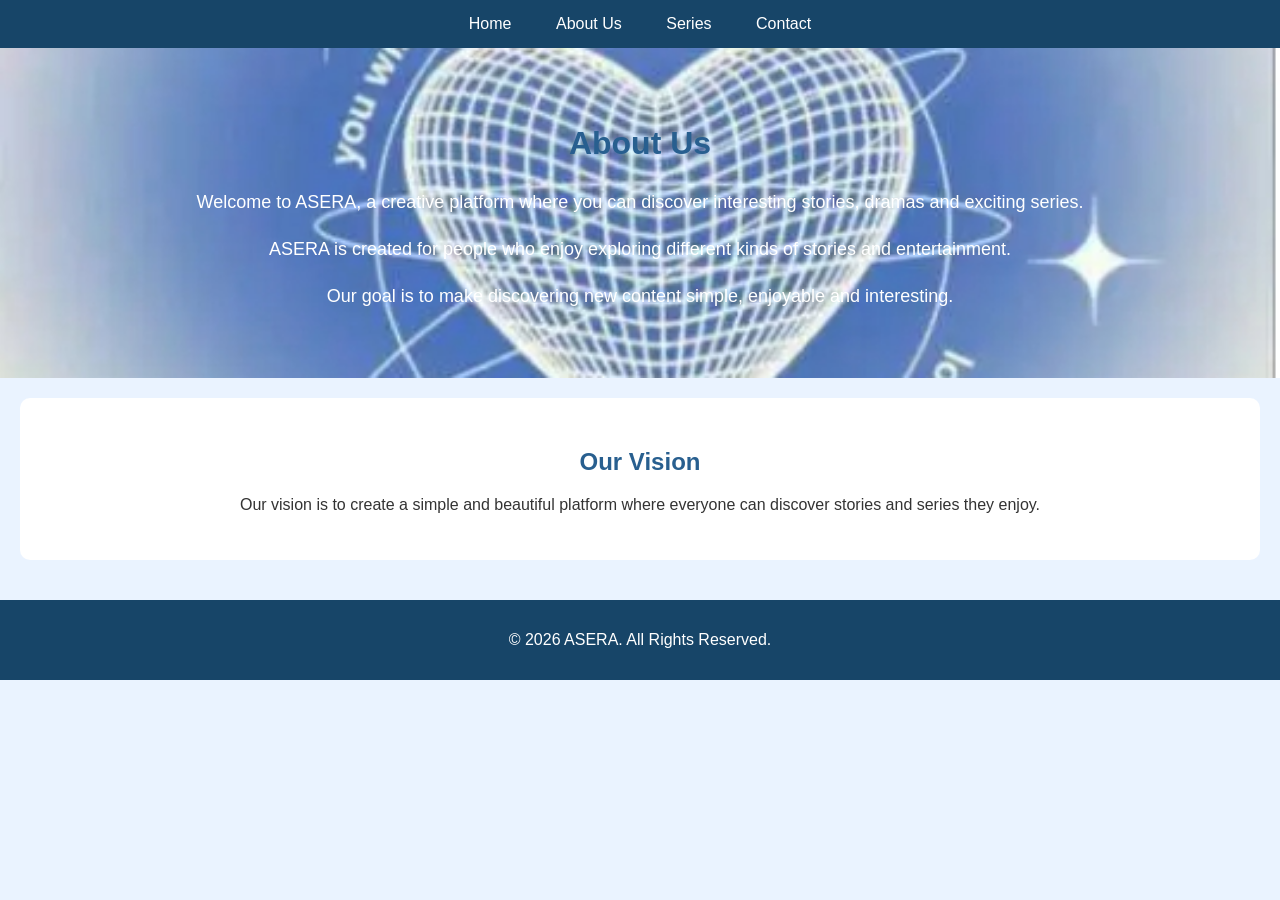
==== about.html @ 746fb0fd "Add files via upload" ====
<html>

<head>

    <title>About Us - ASERA</title>

    <link rel="stylesheet" href="about.css">

</head>


<body>


    <!-- Header -->
     <!--

    <header>

        <img src="images/" class="logo">

        <p>Where Stories Come Alive.</p>

    </header>
               -->


    <!-- Navigation -->

    <nav>

        <a href="index.html">Home</a>

        <a href="about.html">About Us</a>

        <a href="series.html">Series</a>

        <a href="contact.html">Contact</a>

    </nav>


    <!-- About Section -->

    <section class="about">

        <h1>About Us</h1>

        <p>
            Welcome to ASERA, a creative platform
            where you can discover interesting stories,
            dramas and exciting series.
        </p>

        <p>
            ASERA is created for people who enjoy
            exploring different kinds of stories
            and entertainment.
        </p>

        <p>
            Our goal is to make discovering new
            content simple, enjoyable and interesting.
        </p>

    </section>


    <!-- Vision -->

    <section class="vision">

        <h2>Our Vision</h2>

        <p>
            Our vision is to create a simple and
            beautiful platform where everyone can
            discover stories and series they enjoy.
        </p>

    </section>


    <!-- Footer -->

    <footer>

        <p>
            © 2026 ASERA. All Rights Reserved.
        </p>

    </footer>


</body>

</html>
---- about.css ----
/* Whole Page */

body {

    margin: 0;

    font-family: Verdana, Geneva, Tahoma, sans-serif;

    background-color: #eaf3ff;

    color: #333333;

}


/* Header */

header {

    background-color: #285f8f;

    color: white;

    text-align: center;

    padding: 20px;

}


/* Logo */
/*

.logo {

    width: 120px;

    height: 120px;

    border-radius: 50%;

    object-fit: cover;

}
*/

/* Navigation */

nav {

    background-color: #174568;

    text-align: center;

    padding: 15px;

}


/* Navigation Links */

nav a {

    color: white;

    text-decoration: none;

    margin: 20px;

}
/* Hero Section */

.about {

    background-image: url("H9.jpeg");

    background-size: cover;

    background-position: center;

    background-repeat: no-repeat;

    color: white;

    text-align: center;

    padding: 100px 40px;

}


/* About Section */

.about {

    text-align: center;

    padding: 50px;

}


/* About Heading */

.about h1 {

    color: #285f8f;

    font-size: 32px;

}


/* About Paragraph */

.about p {

    font-size: 18px;

    line-height: 1.6;

}


/* Vision Box */

.vision {

    background-color: white;

    text-align: center;

    padding: 30px;

    margin: 20px;

    border-radius: 10px;

}


/* Vision Heading */

.vision h2 {

    color: #285f8f;

}


/* Footer */

footer {

    background-color: #174568;

    color: white;

    text-align: center;

    padding: 15px;

    margin-top: 40px;

}
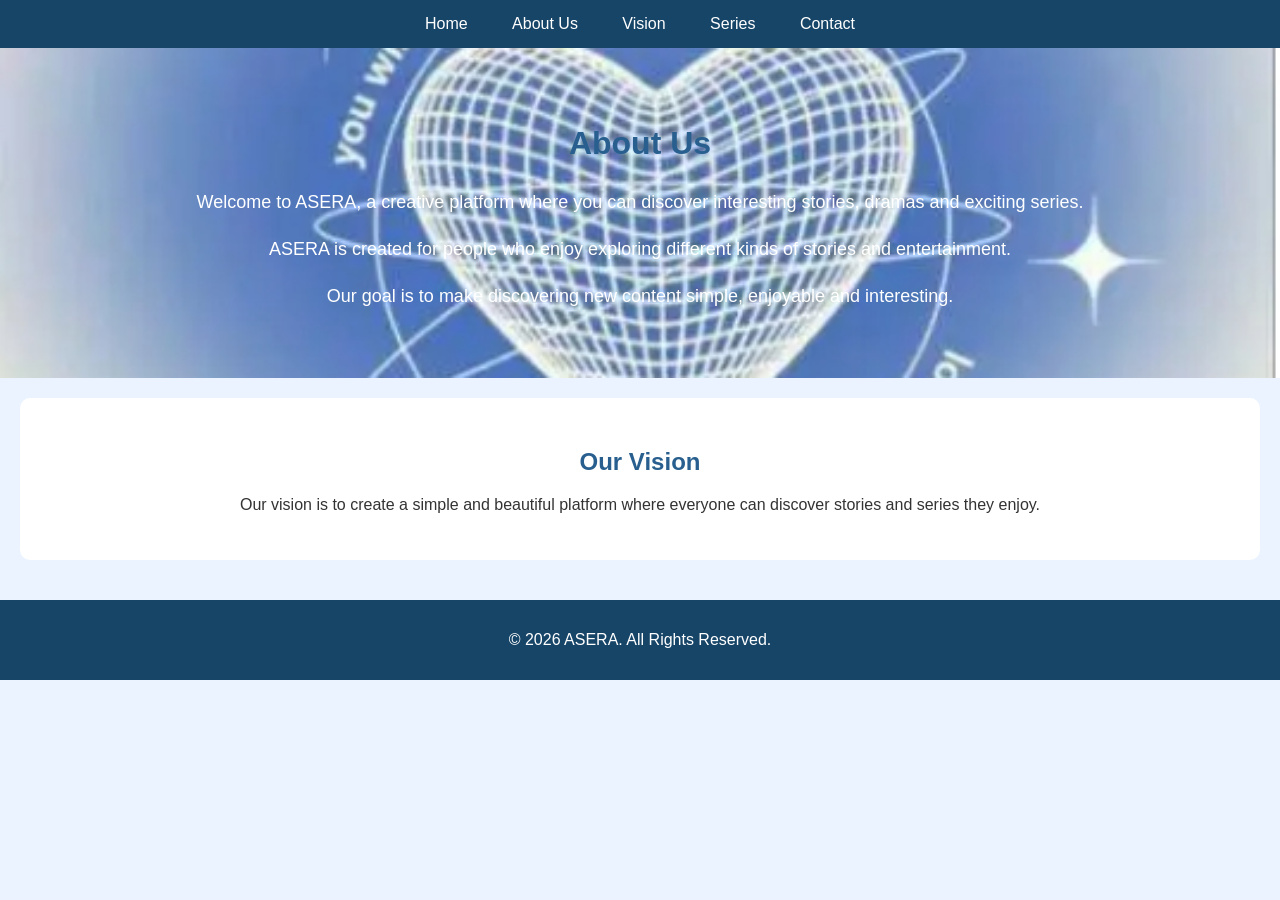
==== commit 5fec19d1: "Update navigation links and format in about.html" ====
--- a/about.html
+++ b/about.html
@@ -33,6 +33,7 @@
         <a href="index.html">Home</a>
 
         <a href="about.html">About Us</a>
+        <a href="vision.html">Vision</a>
 
         <a href="series.html">Series</a>
 
@@ -95,4 +96,4 @@
 
 </body>
 
-</html>+</html>
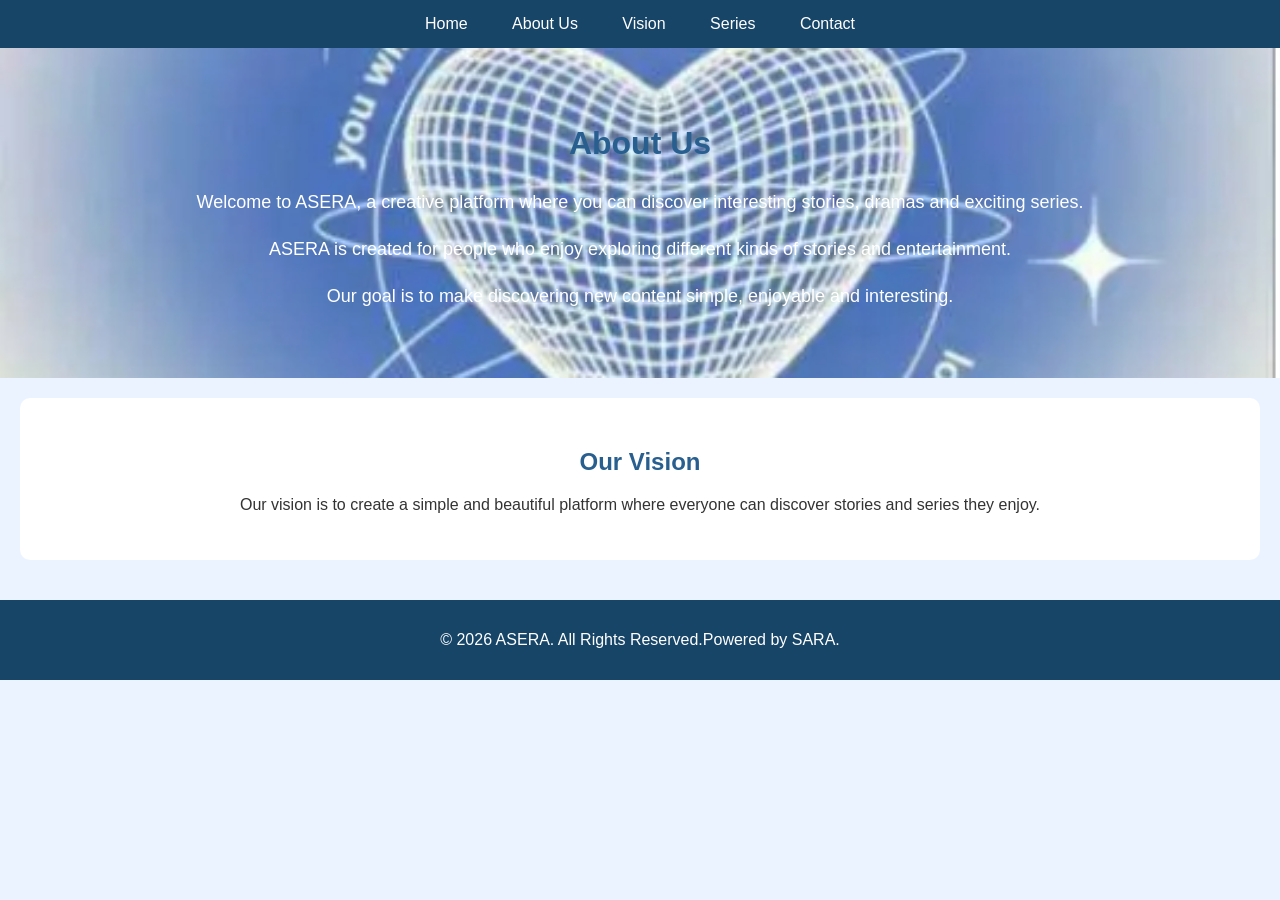
==== commit c26d35e5: "Update footer text in about.html Added 'Powered by SARA.' to the footer." ====
--- a/about.html
+++ b/about.html
@@ -88,7 +88,7 @@
     <footer>
 
         <p>
-            © 2026 ASERA. All Rights Reserved.
+            © 2026 ASERA. All Rights Reserved.Powered by SARA.
         </p>
 
     </footer>
